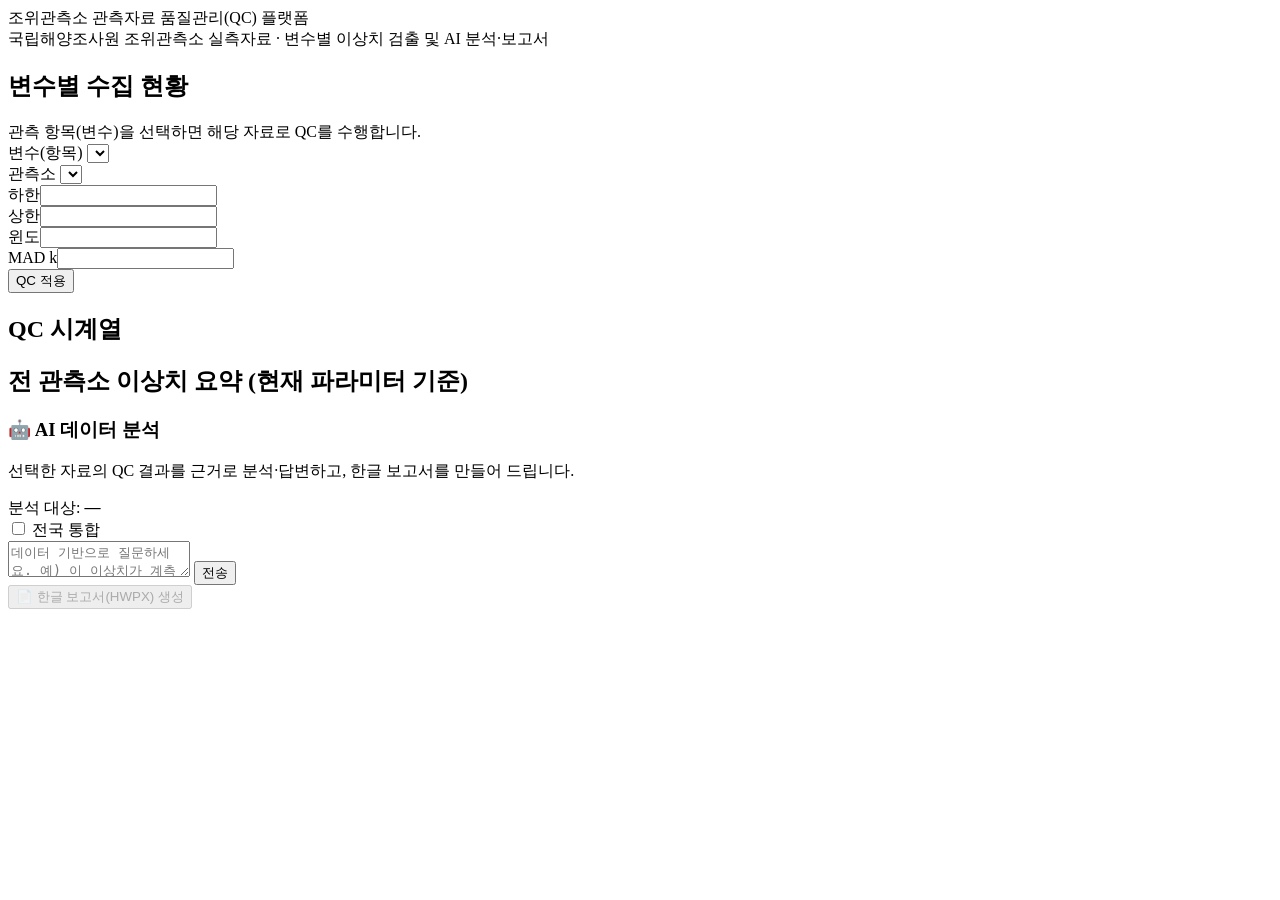
==== qc_webapp/static/index.html @ e524f606 "조위관측소 QC 웹앱 전체 코드 추가 (qc_webapp/) - 루트 테스트 qc.py 제거, 전체 코드를 qc_webapp/ 하위로 정리 - Flask 백엔드(app/data/q" ====
<!DOCTYPE html>
<html lang="ko">
<head>
  <meta charset="UTF-8">
  <meta name="viewport" content="width=device-width, initial-scale=1.0">
  <title>GeoSR 조위관측소 QC 플랫폼</title>
  <link rel="icon" href="/static/symbol.png">
  <link rel="stylesheet" href="https://cdn.jsdelivr.net/gh/orioncactus/pretendard@latest/dist/web/static/pretendard.css">
  <link rel="stylesheet" href="/static/styles.css?v=3">
  <script src="/static/plotly-2.35.2.min.js" charset="utf-8"></script>
</head>
<body>
  <div class="app">
    <header class="header">
      <img class="logo" src="/static/logo_kr.png" alt="GeoSR" onerror="this.style.display='none'">
      <div class="title-box">
        <div class="title">조위관측소 관측자료 품질관리(QC) 플랫폼</div>
        <div class="subtitle">국립해양조사원 조위관측소 실측자료 · 변수별 이상치 검출 및 AI 분석·보고서</div>
      </div>
    </header>

    <div class="body">
      <!-- 좌측: 콘텐츠 -->
      <main class="content">
        <section class="card">
          <div class="card-head">
            <h2>변수별 수집 현황</h2>
            <span class="muted">관측 항목(변수)을 선택하면 해당 자료로 QC를 수행합니다.</span>
          </div>
          <div id="var-cards" class="var-cards"></div>
        </section>

        <section class="card">
          <div class="controls">
            <div class="field">
              <label for="variable">변수(항목)</label>
              <select id="variable"></select>
            </div>
            <div class="field">
              <label for="station">관측소</label>
              <select id="station"></select>
            </div>
            <div class="field"><label for="range_min">하한</label><input id="range_min" type="number" step="0.5"></div>
            <div class="field"><label for="range_max">상한</label><input id="range_max" type="number" step="0.5"></div>
            <div class="field"><label for="window">윈도</label><input id="window" type="number" step="2" min="3"></div>
            <div class="field"><label for="mad_k">MAD k</label><input id="mad_k" type="number" step="0.5" min="1"></div>
            <button id="apply" class="btn-primary">QC 적용</button>
            <span id="status" class="status"></span>
          </div>
        </section>

        <section class="stats" id="stats"></section>

        <section class="card">
          <h2 class="card-title">QC 시계열 <span class="muted" id="chart-sub"></span></h2>
          <div id="chart"></div>
        </section>

        <section class="card">
          <h2 class="card-title">전 관측소 이상치 요약 <span class="muted">(현재 파라미터 기준)</span></h2>
          <div id="summary"></div>
        </section>
      </main>

      <!-- 우측: AI 채팅 패널 -->
      <aside class="chat">
        <div class="chat-head">
          <h3>🤖 AI 데이터 분석</h3>
          <p>선택한 자료의 QC 결과를 근거로 분석·답변하고, 한글 보고서를 만들어 드립니다.</p>
        </div>
        <div class="chat-context">
          <div class="ctx-target">분석 대상: <b id="chat-target">—</b></div>
          <label class="scope-toggle"><input type="checkbox" id="scope_all"> 전국 통합</label>
        </div>
        <div id="messages" class="messages"></div>
        <div class="composer">
          <div class="row">
            <textarea id="question"
              placeholder="데이터 기반으로 질문하세요. 예) 이 이상치가 계측 오류인지 실제 현상인지 판단해줘"></textarea>
            <button id="ask" class="btn send">전송</button>
          </div>
          <button id="report" class="btn report" disabled>📄 한글 보고서(HWPX) 생성</button>
          <div id="report-status" class="report-status"></div>
        </div>
      </aside>
    </div>
  </div>

  <script src="/static/app.js?v=3"></script>
</body>
</html>
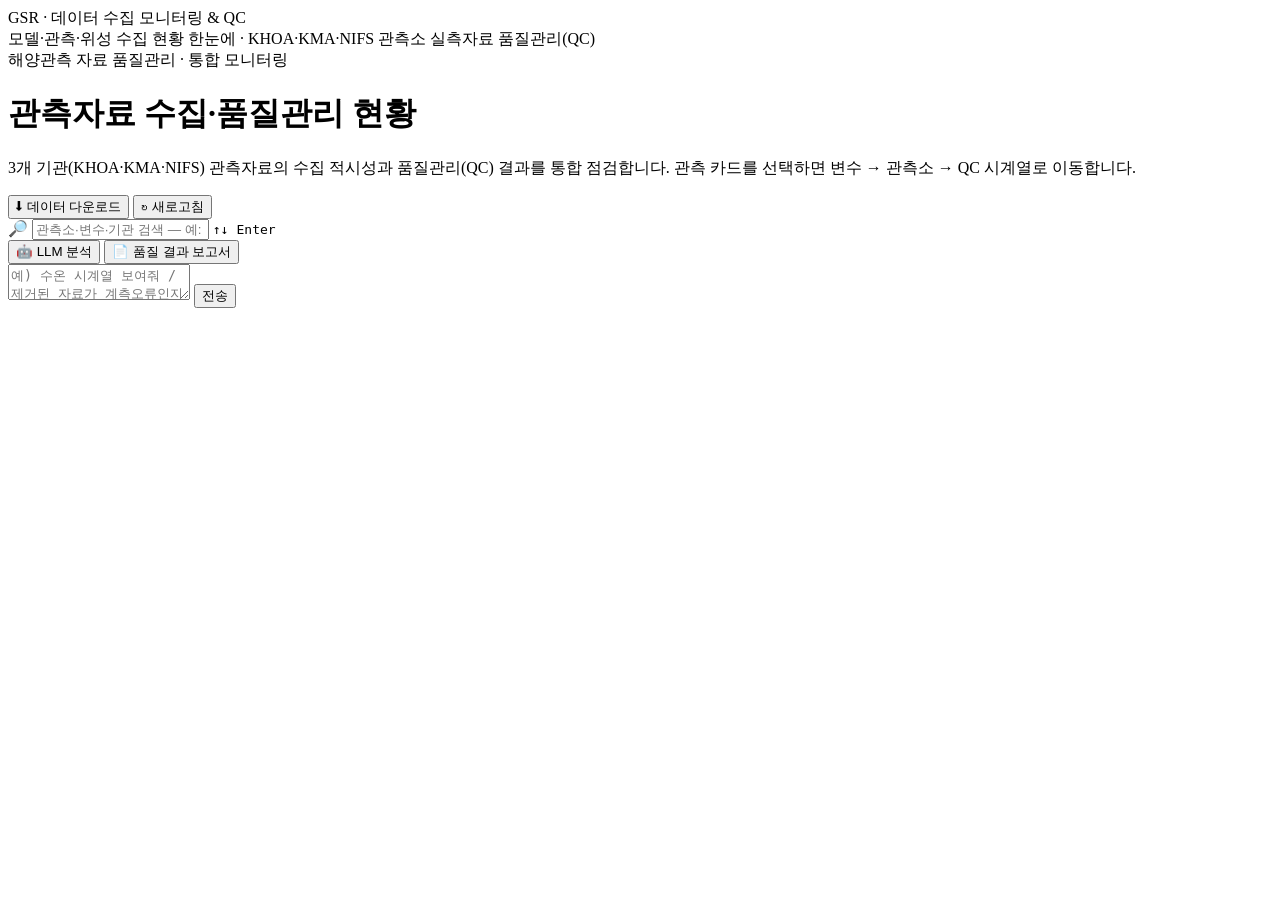
==== commit a989e20d: "qc_webapp: 최신 QC 플랫폼 반영(시계열·검색·다운로드·탭·다중변수 통합 HWPX·휠 날짜·catalog 확장)" ====
--- a/qc_webapp/static/index.html
+++ b/qc_webapp/static/index.html
@@ -3,10 +3,10 @@
 <head>
   <meta charset="UTF-8">
   <meta name="viewport" content="width=device-width, initial-scale=1.0">
-  <title>GeoSR 조위관측소 QC 플랫폼</title>
+  <title>GeoSR 데이터 수집 모니터링 · QC</title>
   <link rel="icon" href="/static/symbol.png">
   <link rel="stylesheet" href="https://cdn.jsdelivr.net/gh/orioncactus/pretendard@latest/dist/web/static/pretendard.css">
-  <link rel="stylesheet" href="/static/styles.css?v=3">
+  <link rel="stylesheet" href="/static/styles.css?v=27">
   <script src="/static/plotly-2.35.2.min.js" charset="utf-8"></script>
 </head>
 <body>
@@ -14,78 +14,143 @@
     <header class="header">
       <img class="logo" src="/static/logo_kr.png" alt="GeoSR" onerror="this.style.display='none'">
       <div class="title-box">
-        <div class="title">조위관측소 관측자료 품질관리(QC) 플랫폼</div>
-        <div class="subtitle">국립해양조사원 조위관측소 실측자료 · 변수별 이상치 검출 및 AI 분석·보고서</div>
+        <div class="title">GSR · 데이터 수집 모니터링 & QC</div>
+        <div class="subtitle">모델·관측·위성 수집 현황 한눈에 · KHOA·KMA·NIFS 관측소 실측자료 품질관리(QC)</div>
       </div>
     </header>
 
     <div class="body">
-      <!-- 좌측: 콘텐츠 -->
+      <!-- 좌측: 데이터 수집 현황 대시보드 -->
       <main class="content">
-        <section class="card">
-          <div class="card-head">
-            <h2>변수별 수집 현황</h2>
-            <span class="muted">관측 항목(변수)을 선택하면 해당 자료로 QC를 수행합니다.</span>
+        <div class="dash-head">
+          <div>
+            <div class="kicker">해양관측 자료 품질관리 · 통합 모니터링</div>
+            <h1 class="dash-title">관측자료 수집·품질관리 현황</h1>
+            <p class="dash-sub">3개 기관(KHOA·KMA·NIFS) 관측자료의 수집 적시성과 품질관리(QC) 결과를 통합 점검합니다. 관측 카드를 선택하면 변수 → 관측소 → QC 시계열로 이동합니다.</p>
           </div>
-          <div id="var-cards" class="var-cards"></div>
-        </section>
+          <div class="dash-actions">
+            <button id="open-download" class="btn-ghost accent">⬇ 데이터 다운로드</button>
+            <button id="refresh" class="btn-ghost">↻ 새로고침</button>
+          </div>
+        </div>
 
-        <section class="card">
-          <div class="controls">
-            <div class="field">
-              <label for="variable">변수(항목)</label>
-              <select id="variable"></select>
-            </div>
-            <div class="field">
-              <label for="station">관측소</label>
-              <select id="station"></select>
-            </div>
-            <div class="field"><label for="range_min">하한</label><input id="range_min" type="number" step="0.5"></div>
-            <div class="field"><label for="range_max">상한</label><input id="range_max" type="number" step="0.5"></div>
-            <div class="field"><label for="window">윈도</label><input id="window" type="number" step="2" min="3"></div>
-            <div class="field"><label for="mad_k">MAD k</label><input id="mad_k" type="number" step="0.5" min="1"></div>
-            <button id="apply" class="btn-primary">QC 적용</button>
-            <span id="status" class="status"></span>
-          </div>
-        </section>
+        <!-- 전역 타이핑 검색 -->
+        <div class="global-search">
+          <span class="gs-ic" aria-hidden="true">🔎</span>
+          <input id="global-q" class="global-q" type="text" autocomplete="off" spellcheck="false"
+                 placeholder="관측소·변수·기관 검색 — 예: 인천, DT_0001, 수온, 기상청">
+          <kbd class="gs-hint">↑↓ Enter</kbd>
+          <div id="global-results" class="gs-results" hidden></div>
+        </div>
 
-        <section class="stats" id="stats"></section>
+        <section class="summary" id="summary-cards"></section>
 
-        <section class="card">
-          <h2 class="card-title">QC 시계열 <span class="muted" id="chart-sub"></span></h2>
-          <div id="chart"></div>
-        </section>
-
-        <section class="card">
-          <h2 class="card-title">전 관측소 이상치 요약 <span class="muted">(현재 파라미터 기준)</span></h2>
-          <div id="summary"></div>
-        </section>
+        <!-- 소스 매트릭스 / 드릴다운(변수·시계열) -->
+        <div id="matrix"></div>
       </main>
 
-      <!-- 우측: AI 채팅 패널 -->
+      <!-- 우측: LLM 분석 / 품질 결과 보고서 탭 패널 -->
       <aside class="chat">
-        <div class="chat-head">
-          <h3>🤖 AI 데이터 분석</h3>
-          <p>선택한 자료의 QC 결과를 근거로 분석·답변하고, 한글 보고서를 만들어 드립니다.</p>
+        <div class="panel-tabs">
+          <button class="panel-tab active" data-tab="llm" type="button">🤖 LLM 분석</button>
+          <button class="panel-tab" data-tab="report" type="button">📄 품질 결과 보고서</button>
         </div>
-        <div class="chat-context">
-          <div class="ctx-target">분석 대상: <b id="chat-target">—</b></div>
-          <label class="scope-toggle"><input type="checkbox" id="scope_all"> 전국 통합</label>
+
+        <!-- LLM 분석 탭 -->
+        <div class="panel-pane" id="pane-llm">
+          <div id="messages" class="messages"></div>
+          <div class="composer">
+            <div class="row">
+              <textarea id="question" placeholder="예) 수온 시계열 보여줘 / 제거된 자료가 계측오류인지 판단해줘"></textarea>
+              <button id="ask" class="btn send">전송</button>
+            </div>
+          </div>
         </div>
-        <div id="messages" class="messages"></div>
-        <div class="composer">
-          <div class="row">
-            <textarea id="question"
-              placeholder="데이터 기반으로 질문하세요. 예) 이 이상치가 계측 오류인지 실제 현상인지 판단해줘"></textarea>
-            <button id="ask" class="btn send">전송</button>
+
+        <!-- 품질 결과 보고서 탭 -->
+        <div class="panel-pane" id="pane-report" hidden>
+          <div class="report-pane">
+            <div class="rp-intro">분석할 <b>기관 · 관측소 · 변수 · 기간</b>을 선택한 뒤 품질 결과 보고서를 생성합니다. 체크한 변수마다 한글(HWPX) 보고서가 만들어집니다.</div>
+            <div class="rs-row">
+              <span class="rs-label">기관</span>
+              <select id="chat-agency" title="기관"></select>
+            </div>
+            <div class="rs-row">
+              <span class="rs-label">관측소</span>
+              <select id="report-station" title="관측소"></select>
+            </div>
+            <div class="rs-field">
+              <span class="rs-label-top">변수 <span class="rs-hint">(체크한 변수를 분석·보고)</span></span>
+              <div class="ck-dd" id="report-var-dd">
+                <button type="button" class="ck-trigger" id="report-var-trigger"><span class="ck-tx">전체 변수</span><span class="ck-caret">▾</span></button>
+                <div class="ck-panel" id="report-vars" hidden></div>
+              </div>
+            </div>
+            <div class="rs-row">
+              <span class="rs-label">기간</span>
+              <div class="period-row">
+                <button class="period-btn active" data-p="all">전체</button>
+                <button class="period-btn" data-p="1y">1년</button>
+                <button class="period-btn" data-p="1m">1개월</button>
+              </div>
+            </div>
+            <button id="report" class="btn report" disabled>📄 품질 결과 보고서(HWPX) 생성</button>
+            <div id="report-status" class="report-status"></div>
           </div>
-          <button id="report" class="btn report" disabled>📄 한글 보고서(HWPX) 생성</button>
-          <div id="report-status" class="report-status"></div>
         </div>
       </aside>
     </div>
   </div>
 
-  <script src="/static/app.js?v=3"></script>
+  <!-- ⬇ QC 자료 다운로드 모달 -->
+  <div id="dl-modal" class="modal" hidden>
+    <div class="modal-backdrop" data-close></div>
+    <div class="modal-card" role="dialog" aria-modal="true" aria-labelledby="dl-title">
+      <div class="modal-head">
+        <h3 id="dl-title">⬇ QC 자료 다운로드</h3>
+        <button class="modal-x" data-close title="닫기" aria-label="닫기">×</button>
+      </div>
+      <div class="modal-body">
+        <div class="dl-field">
+          <label>기관</label>
+          <div class="dl-regions" id="dl-agencies"></div>
+          <div class="dl-stations" id="dl-stations"></div>
+        </div>
+        <div class="dl-field">
+          <label>변수 <span class="dl-hint">(체크한 변수만 다운로드)</span></label>
+          <div class="ck-dd" id="dl-var-dd">
+            <button type="button" class="ck-trigger" id="dl-var-trigger"><span class="ck-tx">전체 변수</span><span class="ck-caret">▾</span></button>
+            <div class="ck-panel" id="dl-vars" hidden></div>
+          </div>
+        </div>
+        <div class="dl-field">
+          <label>기간 <span class="dl-hint">(비우면 전체 기간)</span></label>
+          <div class="dl-period">
+            <div class="wdate" id="wd-start" aria-label="시작일"></div>
+            <input type="hidden" id="dl-start">
+            <span class="dl-tilde">~</span>
+            <div class="wdate" id="wd-end" aria-label="종료일"></div>
+            <input type="hidden" id="dl-end">
+          </div>
+        </div>
+        <div class="dl-field">
+          <label for="dl-maxflag">QC 등급 필터 <span class="dl-hint">(flag_final 값이 선택값 이하인 자료만)</span></label>
+          <select id="dl-maxflag">
+            <option value="1">1 — 양호(good)만</option>
+            <option value="2" selected>2 이하 — 양호+의심 (보존자료)</option>
+            <option value="3">3 이하 — 불량(bad)까지 포함</option>
+            <option value="4">4 이하 — 보간(interp)까지 포함</option>
+            <option value="9">전체 — 결측(missing) 포함</option>
+          </select>
+        </div>
+      </div>
+      <div class="modal-foot">
+        <span id="dl-summary" class="dl-summary"></span>
+        <button id="dl-go" class="btn report" disabled>CSV 다운로드</button>
+      </div>
+    </div>
+  </div>
+
+  <script src="/static/app.js?v=27"></script>
 </body>
 </html>
